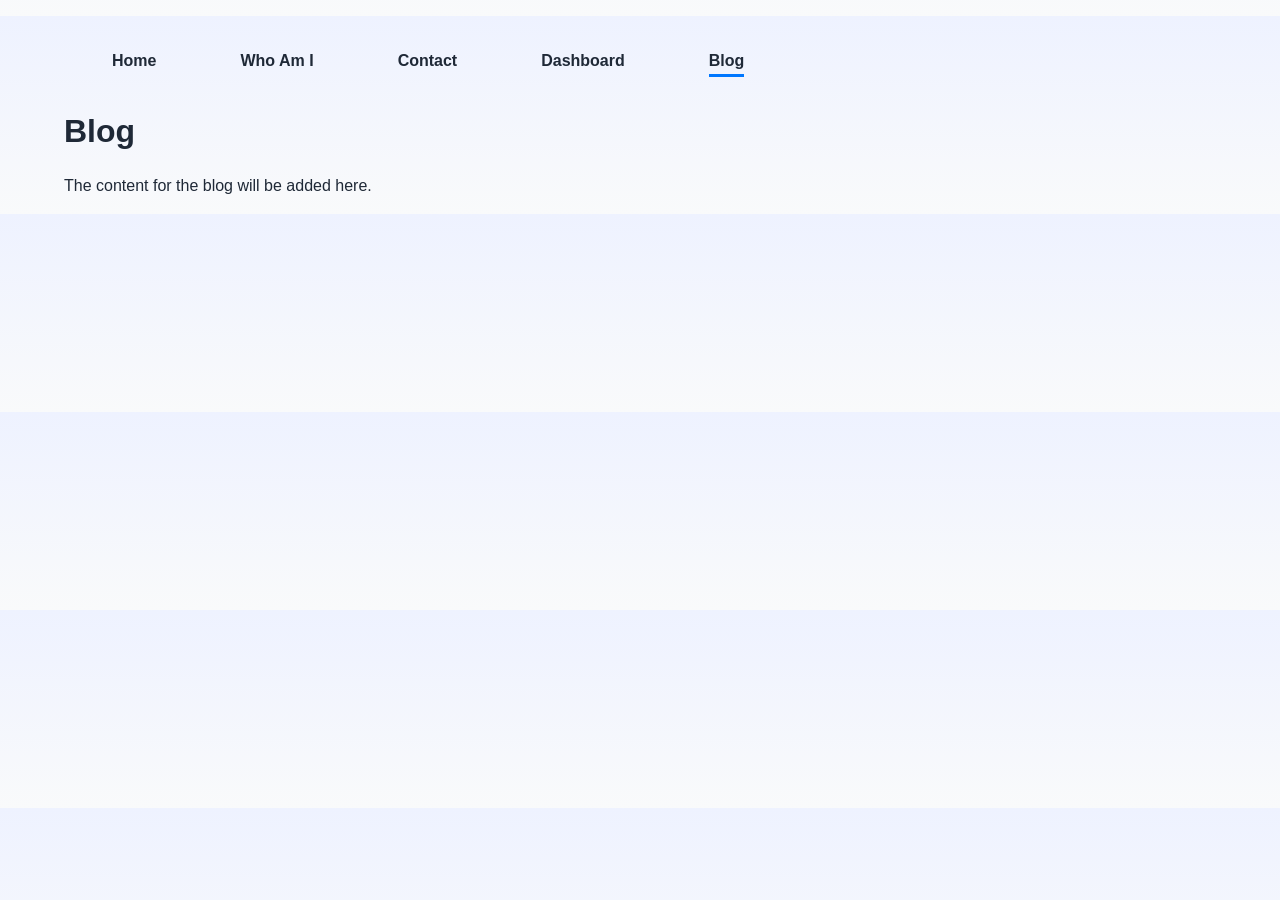
==== Blog.html @ cd6e4daf "Add files via upload" ====
<!DOCTYPE html>
<html lang="en">
<head>
    <meta charset="UTF-8">
    <title>Blog</title>
    <link rel="stylesheet" href="css/style.css">
</head>
<body>

<header>
    <nav>
        <ul>
            <li><a href="index.html">Home</a></li>
            <li><a href="profile.html">Who Am I</a></li>
            <li><a href="contact.html">Contact</a></li>
            <li><a href="dashboard.html">Dashboard</a></li>
            <li><a href="blog.html" class="active">Blog</a></li>
        </ul>
    </nav>
</header>

<main>
    <h1>Blog</h1>
    <p>The content for the blog will be added here.</p>
</main>

</body>
</html>
---- css/style.css ----
:root {
  --bg: #f5f7ff;
  --panel: #ffffff;
  --primary: #4f46e5;
  --primary-dark: #312e81;
    --accent: #22c55e;
    --text: #1f2937;
    --muted: #6b7280;
    --shadow: 0 20px 45px rgba(79, 70, 229, 0.15);
}

*{
    box-sizing: border-box;
    margin: 1rem;
    padding: 0rem;
}

html {
    scroll-behavior: smooth;
}   

body {
    font-family: "Poppins", sans-serif;
    background: linear-gradient(180deg, #eef2ff 0%, #f9fafb 100%);
    color: var(--text);
    line-height: 1.6;
}

.hero {
    background: radial-gradient(circle at top left, #d5d6dc 0%, #eef2ff 38%, #ffffff 100%);
    padding-bottom: 4rem;
}   

.navbar {
    display: flex;
    justify-content: space-between;
    align-items: center;
    padding: 1.4rem 0;
}

.logo {
    font-weight: 800;
    letter-spacing: 0.08em;
    color: var(--primary-dark);
}

nav a.active {
    border-bottom: 3px solid #0077ff;
    padding-bottom: 5px;
}


nav ul {
    list-style: none;
    display: flex;
    gap: 20px;
}

nav a {
    text-decoration: none;
    color: var(--text);
    font-weight: bold;
}

nav a:hover {
    color: var(--primary-dark);
}

table {
    width: 100%;
    border-collapse: collapse;
    margin-top: 20px;
    font-size: 16px;
    text-align: left;
}

th, td {
    padding: 12px;
    border-bottom: 5px solid #ddd;
}

th {
    background-color: var(--primary);
    color: white;
}

tr:hover {
    background-color: #f5f5f5;
}
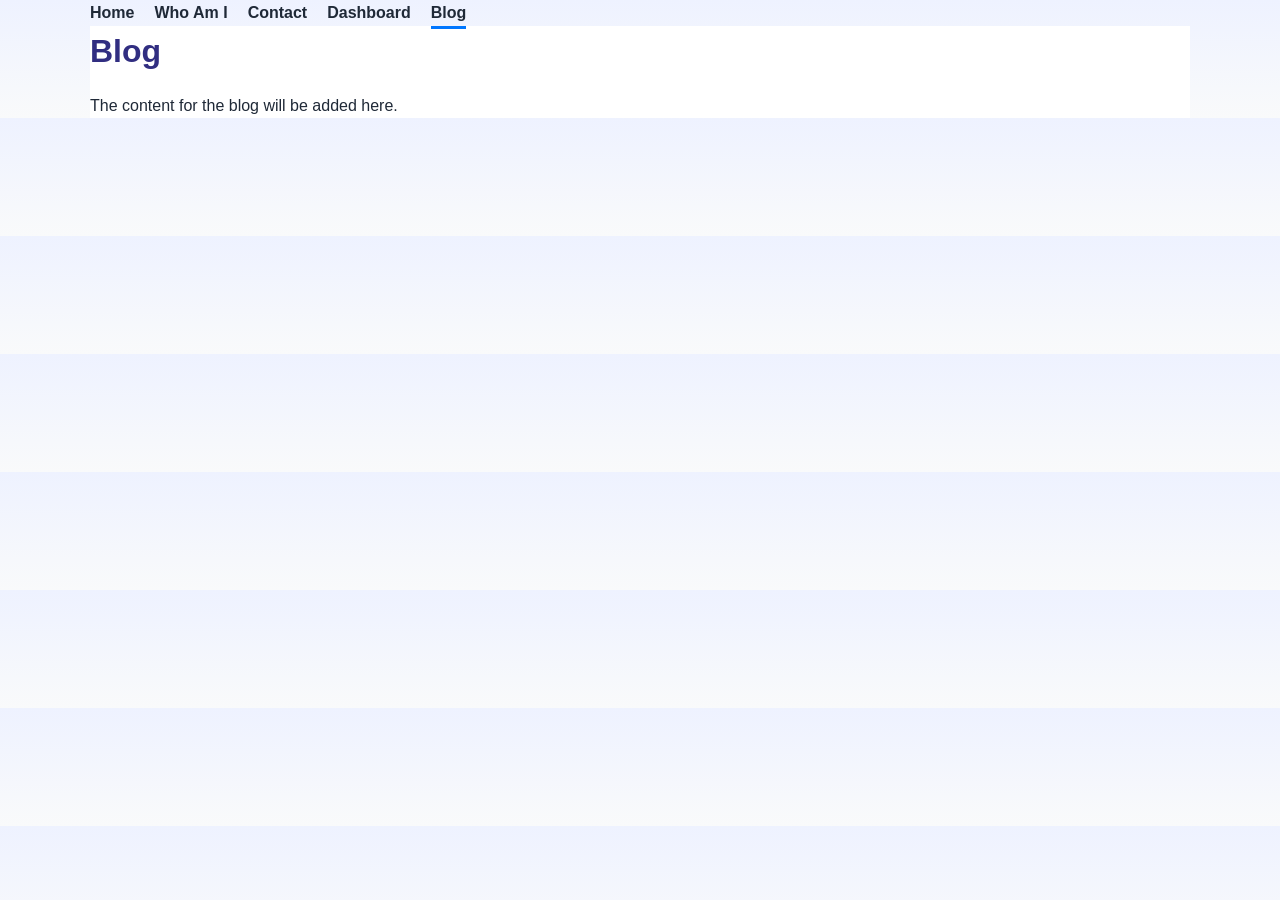
==== commit 10909e20: "Update" ====
--- a/Blog.html
+++ b/Blog.html
@@ -1,28 +1,28 @@
-<!DOCTYPE html>
-<html lang="en">
-<head>
-    <meta charset="UTF-8">
-    <title>Blog</title>
-    <link rel="stylesheet" href="css/style.css">
-</head>
-<body>
-
-<header>
-    <nav>
-        <ul>
-            <li><a href="index.html">Home</a></li>
-            <li><a href="profile.html">Who Am I</a></li>
-            <li><a href="contact.html">Contact</a></li>
-            <li><a href="dashboard.html">Dashboard</a></li>
-            <li><a href="blog.html" class="active">Blog</a></li>
-        </ul>
-    </nav>
-</header>
-
-<main>
-    <h1>Blog</h1>
-    <p>The content for the blog will be added here.</p>
-</main>
-
-</body>
-</html>
+<!DOCTYPE html>
+<html lang="en">
+<head>
+    <meta charset="UTF-8">
+    <title>Blog</title>
+    <link rel="stylesheet" href="css/style.css">
+</head>
+<body>
+
+<header>
+    <nav>
+        <ul>
+            <li><a href="index.html">Home</a></li>
+            <li><a href="profile.html">Who Am I</a></li>
+            <li><a href="contact.html">Contact</a></li>
+            <li><a href="dashboard.html">Dashboard</a></li>
+            <li><a href="blog.html" class="active">Blog</a></li>
+        </ul>
+    </nav>
+</header>
+
+<main>
+    <h1>Blog</h1>
+    <p>The content for the blog will be added here.</p>
+</main>
+
+</body>
+</html>
--- a/css/style.css
+++ b/css/style.css
@@ -9,10 +9,26 @@
     --shadow: 0 20px 45px rgba(79, 70, 229, 0.15);
 }
 
+h1, h2, h3, h4, h5, h6 {
+    color: var(--primary-dark);
+}
+
+p {
+    color: var(--text);
+}
+
 *{
     box-sizing: border-box;
-    margin: 1rem;
-    padding: 0rem;
+    margin: 0;
+    padding: 0;
+}
+
+h1 {
+    margin-bottom: 1rem;
+}
+
+section {
+    padding: 3rem 2rem;
 }
 
 html {
@@ -29,6 +45,12 @@
 .hero {
     background: radial-gradient(circle at top left, #d5d6dc 0%, #eef2ff 38%, #ffffff 100%);
     padding-bottom: 4rem;
+    align-items: center;
+    display: flex;
+    justify-content: center;
+    min-height: 350px;
+    padding: 4rem 2rem;
+    text-align: center;
 }   
 
 .navbar {
@@ -72,11 +94,15 @@
     margin-top: 20px;
     font-size: 16px;
     text-align: left;
+    max-width: 900px;
+    margin: 2rem auto;
 }
 
 th, td {
-    padding: 12px;
+    padding: 12px 15px;
     border-bottom: 5px solid #ddd;
+    border: 1px solid #ddd;
+    text-align: left;
 }
 
 th {
@@ -86,4 +112,52 @@
 
 tr:hover {
     background-color: #f5f5f5;
+}
+
+img {
+    display: block;
+    height: auto;
+    max-width: 100%;
+}
+
+img.profile-photo {
+    max-width: 450px;
+    height: auto;
+    border-radius: 8px;
+    margin: auto;
+    border-radius: 12px;
+}
+
+main,
+header,
+footer {
+    margin: 0 auto;
+    max-width: 1100px;
+}
+
+main {
+    background-color: var(--panel);
+}
+
+@media (max-width: 600px) {
+    .navbar {
+        flex-direction: column;
+        align-items: flex-start;
+    }
+    
+    table {
+        font-size: 0.9rem;
+    }
+    nav ul {
+        flex-direction: column;
+        gap: 10px;
+        margin-top: 10px;
+    }
+    img.profile-photo {
+        max-width: 100%;
+        aspect-ratio: auto;
+        height: 300px; 
+        object-fit: cover;
+        width: 100%;
+    }
 }
